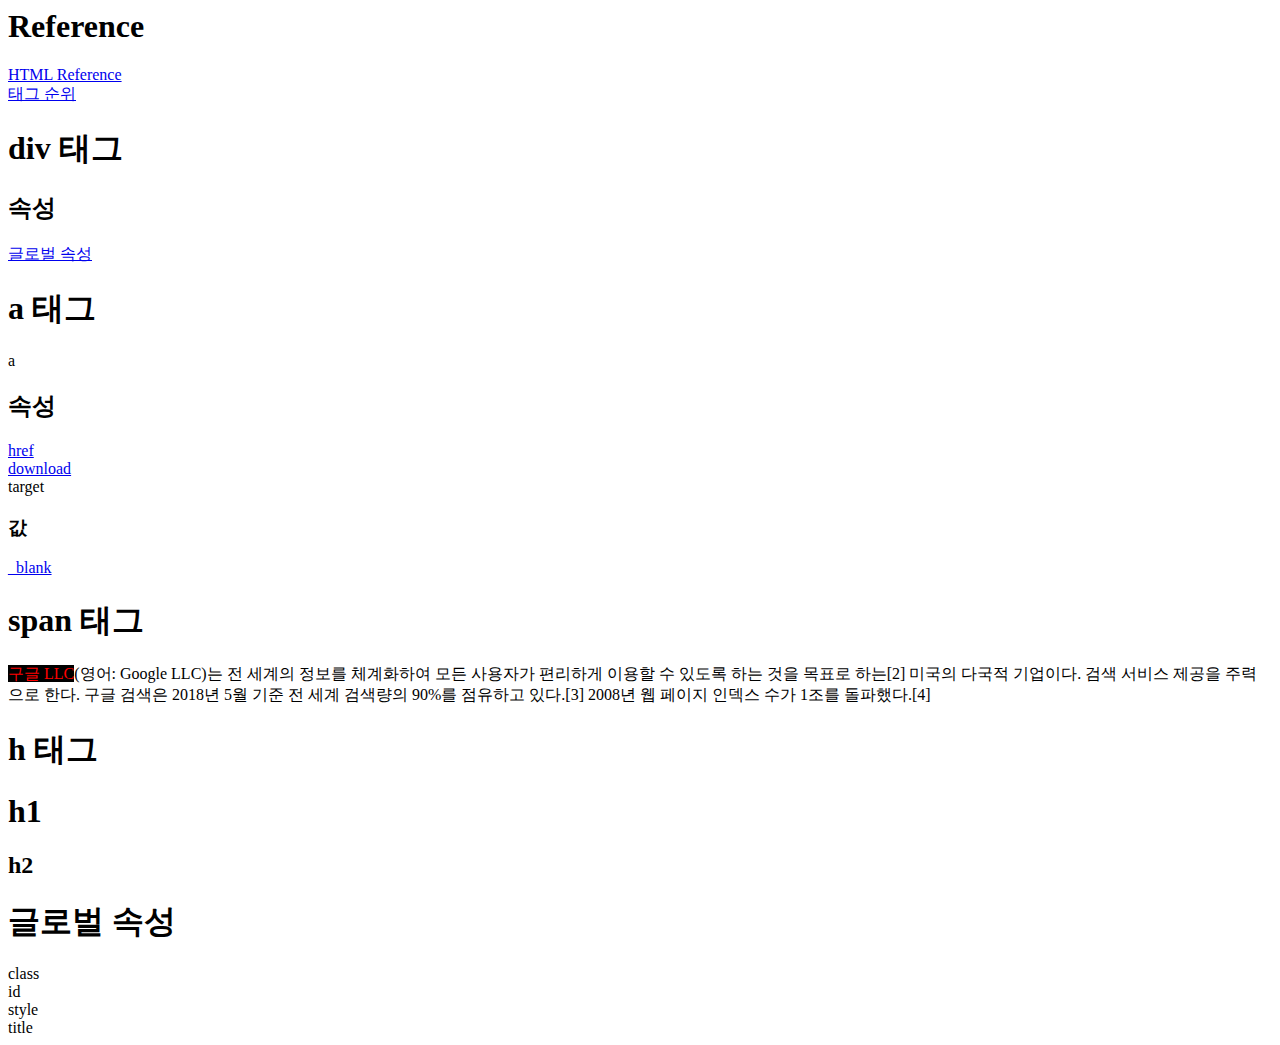
==== main.html @ e0490c5b "Rename project2.html to main.html" ====
<html>

<head>
<title>project2</title>

</head>

<body>
<h1>Reference</h1>
<a href="https://www.w3schools.com/tags/default.asp" target="_blank">HTML Reference</a><br>
<a href="https://pridiot.tistory.com/6" target="_blank">태그 순위</a>


<div class="div">
<h1>div 태그</h1>
<h2>속성</h2>
<a href="#global attributes" rel=tag>글로벌 속성</a>
</div>

<div class="a">
<h1>a 태그</h1>
<a>a</a>
<h2>속성</h2>
<a href="https://www.google.com">href</a><br>
<a href="google.jpg" download>download</a><br>
target
<h3>값</h3>
<a href="https://www.google.com" target="_blank">_blank</a><br>

</div>

<div class="span">
<h1>span 태그</h1>

<span style="background-color:black;color:red">구글 LLC</span>(영어: Google LLC)는 전 세계의 정보를 체계화하여 모든 사용자가 편리하게 이용할 수 있도록 하는 것을 목표로 하는[2] 미국의 다국적 기업이다. 검색 서비스 제공을 주력으로 한다. 구글 검색은 2018년 5월 기준 전 세계 검색량의 90%를 점유하고 있다.[3] 2008년 웹 페이지 인덱스 수가 1조를 돌파했다.[4]
</div>

<div class="h">
<h1>h 태그</h1>
<h1>h1</h1>
<h2>h2</h2>
</div>

<div id="global attributes">
<h1>글로벌 속성</h1>
class<br>
id<br>
style<br>
title<br>

</div>

</body>

</html>
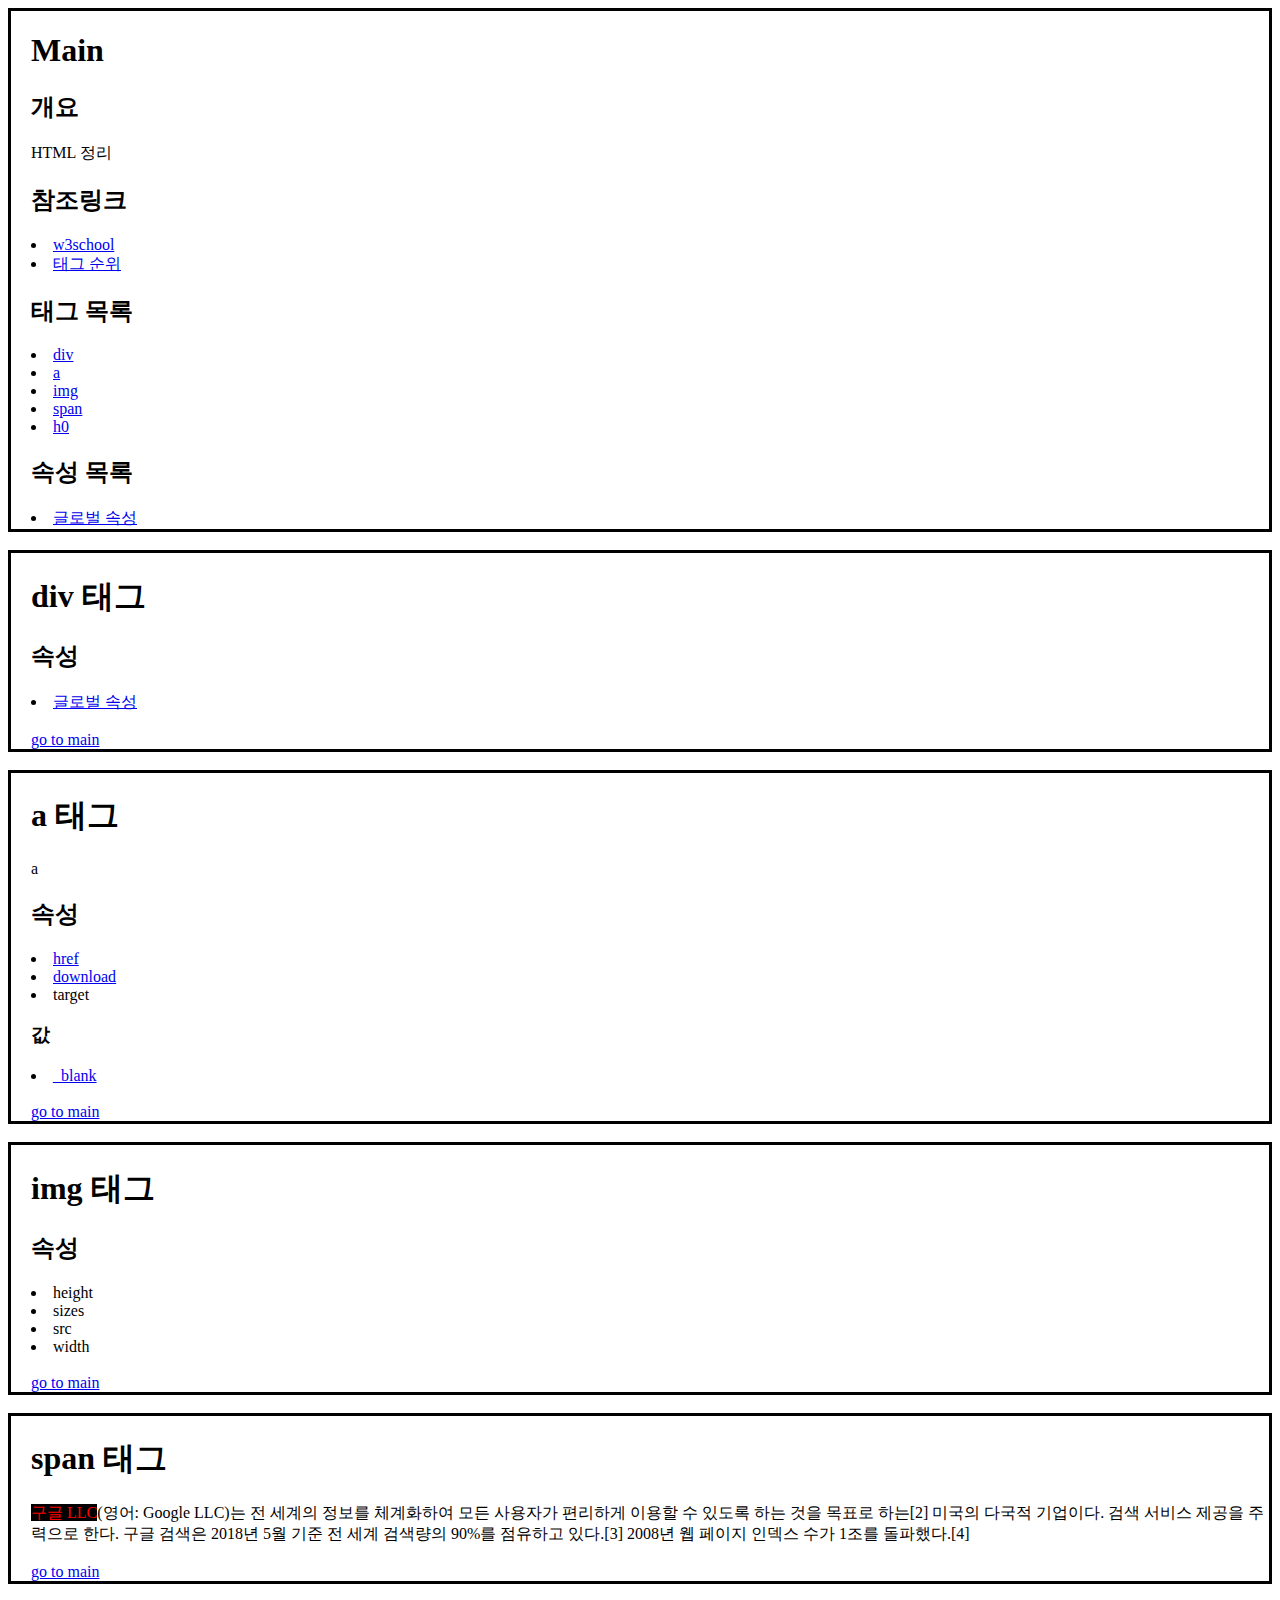
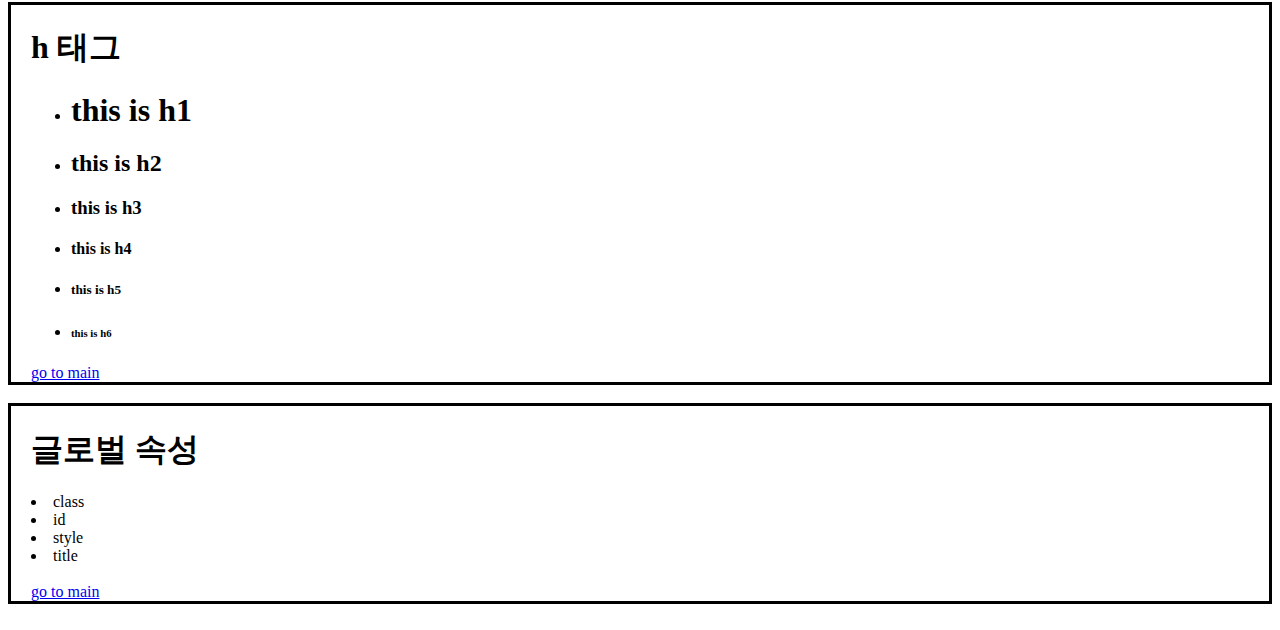
==== commit e0758bae: "add border" ====
--- a/main.html
+++ b/main.html
@@ -2,54 +2,118 @@
 
 <head>
 <title>project2</title>
-
+<style>
+.main{
+padding-left: 20px;
+border: solid;
+}
+.div{
+padding-left: 20px;
+border: solid;
+}
+.a{
+padding-left: 20px;
+border: solid;
+}
+.img{
+padding-left: 20px;
+border: solid;
+}
+.span{
+padding-left: 20px;
+border: solid;
+}
+.h0{
+padding-left: 20px;
+border: solid;
+}
+.global_attributes{
+padding-left: 20px;
+border: solid;
+}
+</style>
 </head>
 
 <body>
-<h1>Reference</h1>
-<a href="https://www.w3schools.com/tags/default.asp" target="_blank">HTML Reference</a><br>
-<a href="https://pridiot.tistory.com/6" target="_blank">태그 순위</a>
+<div class="main" id="main">
+<h1>Main</h1>
+<h2>개요</h2>
+HTML 정리<br>
 
+<h2>참조링크</h2>
+<li><a href="https://www.w3schools.com/tags/default.asp" target="_blank">w3school</a><br></li>
+<li><a href="https://pridiot.tistory.com/6" target="_blank">태그 순위</a></li>
 
-<div class="div">
+<h2>태그 목록</h2>
+<li><a href="#div">div</a></li>
+<li><a href="#a">a</a></li>
+<li><a href="#img">img</a></li>
+<li><a href="#span">span</a></li>
+<li><a href="#h">h0</a></li>
+
+<h2>속성 목록</h2>
+<li><a href="#global_attribute">글로벌 속성</a></li>
+</div><br>
+
+<div class="div" id="div">
 <h1>div 태그</h1>
 <h2>속성</h2>
-<a href="#global attributes" rel=tag>글로벌 속성</a>
-</div>
+<li><a href="#global attributes" rel=tag>글로벌 속성</a></li>
+<br><a href="#main">go to main</a>
+</div><br>
 
-<div class="a">
+<div class="a" id="a">
 <h1>a 태그</h1>
 <a>a</a>
 <h2>속성</h2>
-<a href="https://www.google.com">href</a><br>
-<a href="google.jpg" download>download</a><br>
-target
+<li><a href="https://www.google.com">href</a><br></li>
+<li><a href="google.jpg" download>download</a><br></li>
+<li>target</li>
+
 <h3>값</h3>
-<a href="https://www.google.com" target="_blank">_blank</a><br>
+<li><a href="https://www.google.com" target="_blank">_blank</a><br></li>
+<br><a href="#main">go to main</a>
+</div><br>
 
-</div>
+<div class="img" id="img">
+<h1>img 태그</h1>
+<h2>속성</h2>
+<li>height</li>
+<li>sizes</li>
+<li>src</li>
+<li>width</li>
+<br><a href="#main">go to main</a>
+</div><br>
 
-<div class="span">
+<div class="span" id="span">
 <h1>span 태그</h1>
+<span style="background-color:black;color:red">구글 LLC</span>(영어: Google LLC)는 전 세계의 정보를 체계화하여 모든 사용자가 편리하게 이용할 수 있도록 하는 것을 목표로 하는[2] 미국의 다국적 기업이다. 검색 서비스 제공을 주력으로 한다. 구글 검색은 2018년 5월 기준 전 세계 검색량의 90%를 점유하고 있다.[3] 2008년 웹 페이지 인덱스 수가 1조를 돌파했다.[4]<br>
+<br>
+<a href="#main">go to main</a>
+</div><br>
 
-<span style="background-color:black;color:red">구글 LLC</span>(영어: Google LLC)는 전 세계의 정보를 체계화하여 모든 사용자가 편리하게 이용할 수 있도록 하는 것을 목표로 하는[2] 미국의 다국적 기업이다. 검색 서비스 제공을 주력으로 한다. 구글 검색은 2018년 5월 기준 전 세계 검색량의 90%를 점유하고 있다.[3] 2008년 웹 페이지 인덱스 수가 1조를 돌파했다.[4]
-</div>
+<div class="h0" id="h">
+<h1>h 태그</h1>
+<ul>
+<li><h1>this is h1</h1></li>
+<li><h2>this is h2</h2></li>
+<li><h3>this is h3</h3></li>
+<li><h4>this is h4</h4></li>
+<li><h5>this is h5</h5></li>
+<li><h6>this is h6</h6></li>
+</ul>
+<a href="#main">go to main</a>
+</div><br>
 
-<div class="h">
-<h1>h 태그</h1>
-<h1>h1</h1>
-<h2>h2</h2>
-</div>
-
-<div id="global attributes">
+<div class="global_attributes"  id="global_attribute">
 <h1>글로벌 속성</h1>
-class<br>
-id<br>
-style<br>
-title<br>
-
-</div>
+<li>class</li>
+<li>id</li>
+<li>style</li>
+<li>title</li>
+<br><a href="#main">go to main</a>
+</div><br>
 
 </body>
 
-</html>
+</html>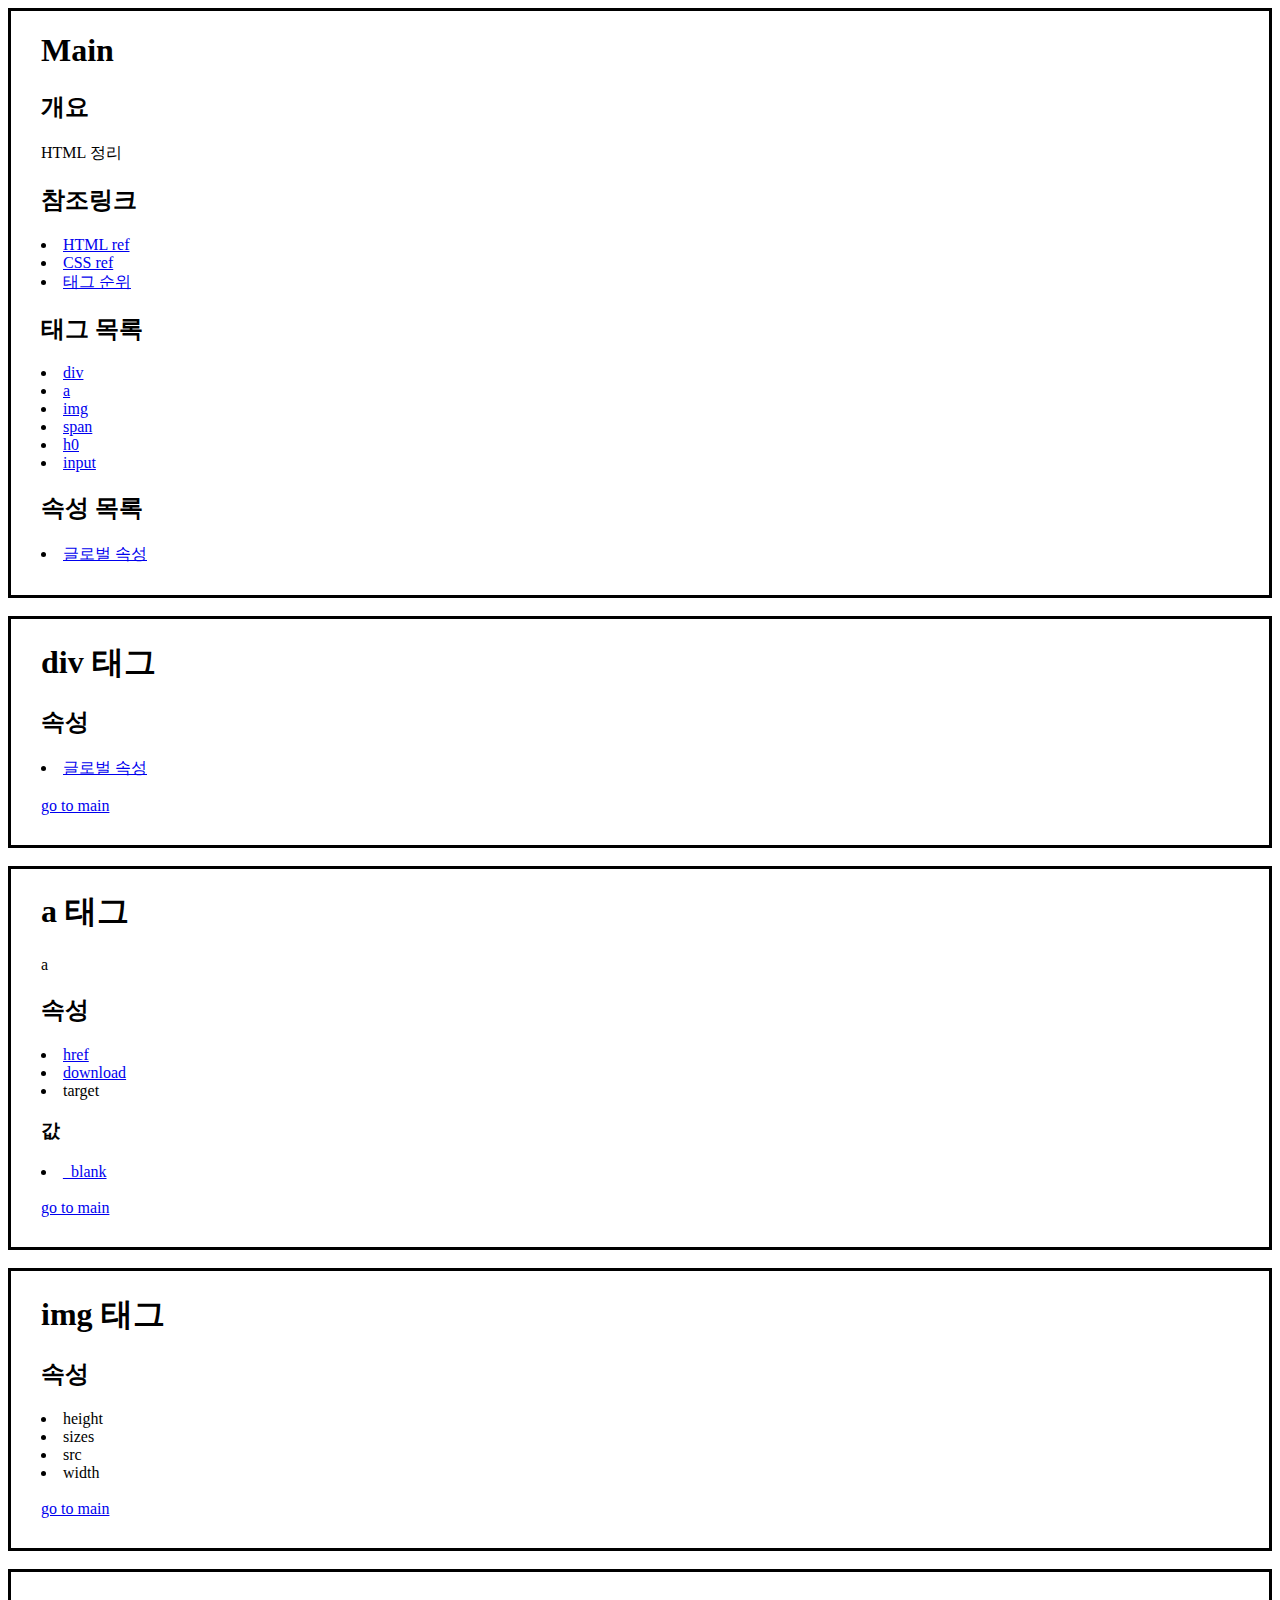
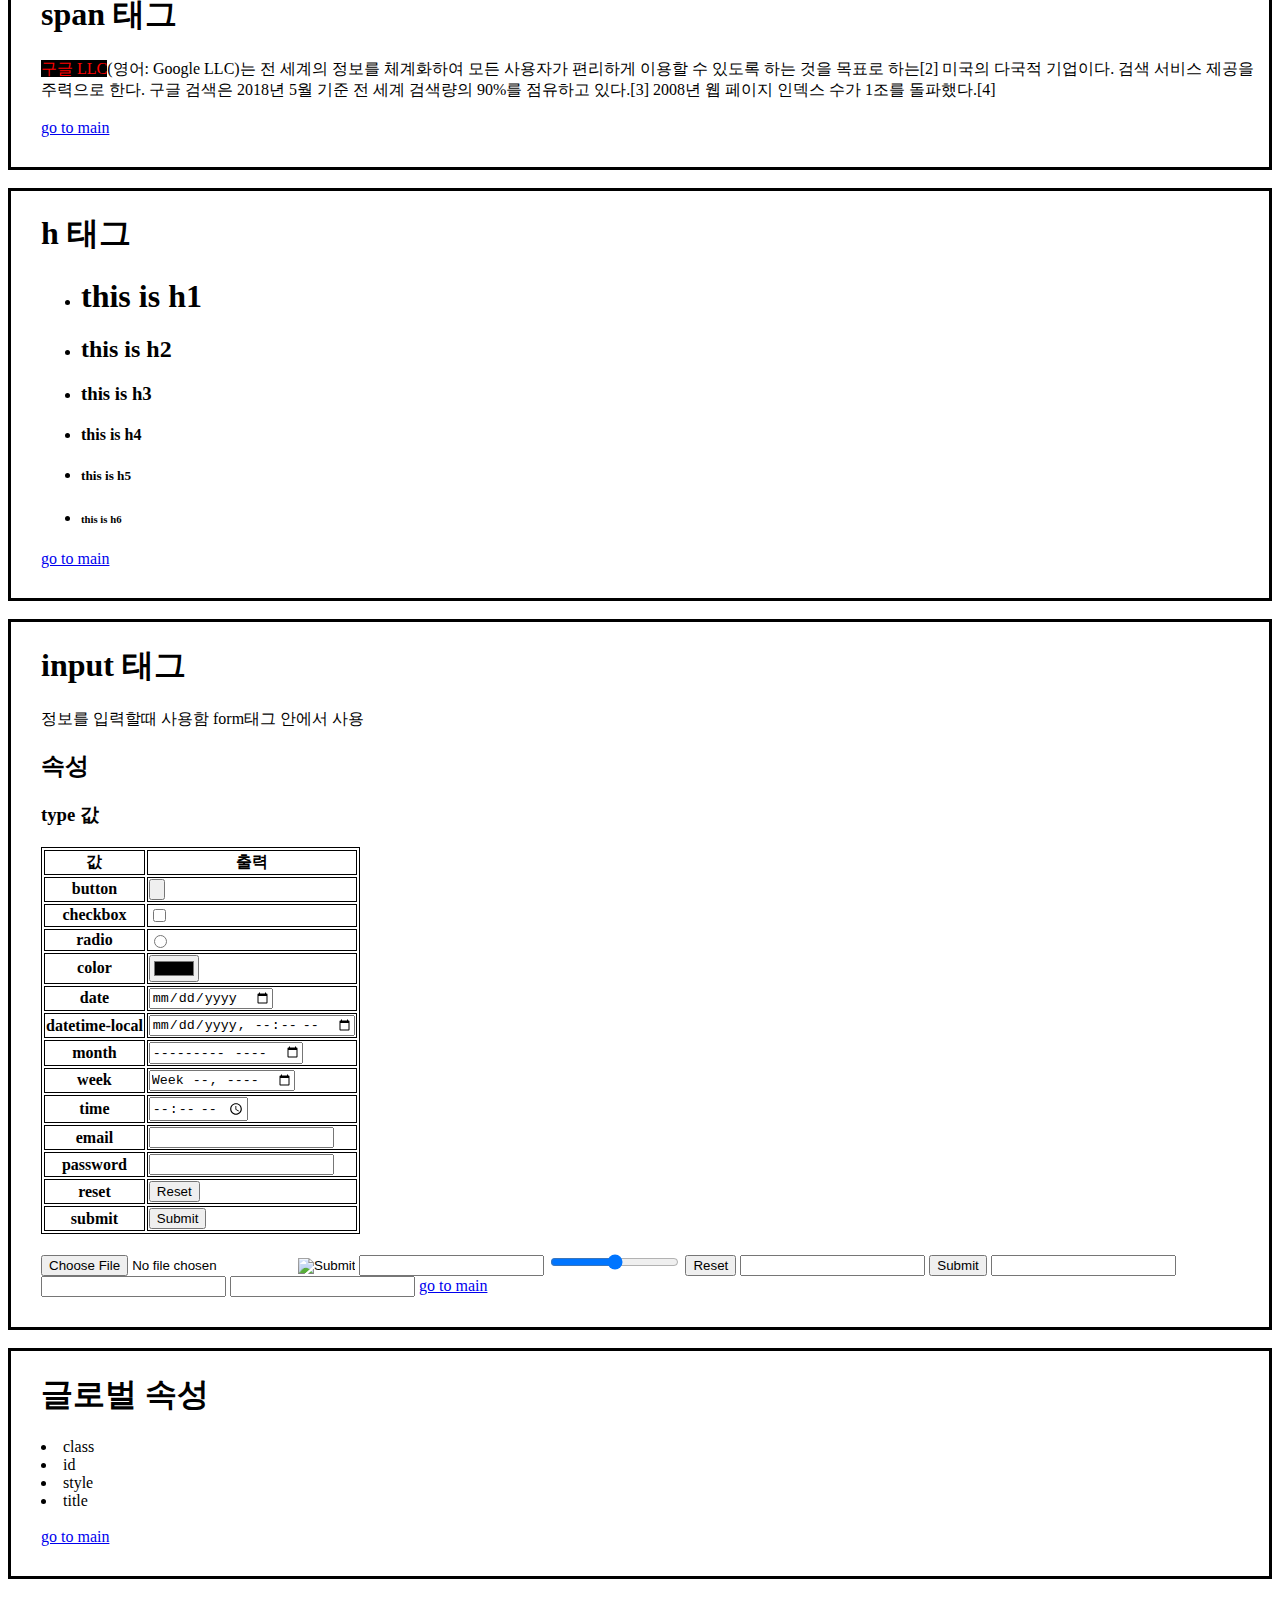
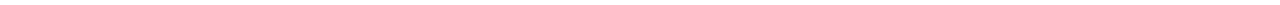
==== commit d3b649d9: "create css" ====
--- a/main.html
+++ b/main.html
@@ -2,46 +2,19 @@
 
 <head>
 <title>project2</title>
-<style>
-.main{
-padding-left: 20px;
-border: solid;
-}
-.div{
-padding-left: 20px;
-border: solid;
-}
-.a{
-padding-left: 20px;
-border: solid;
-}
-.img{
-padding-left: 20px;
-border: solid;
-}
-.span{
-padding-left: 20px;
-border: solid;
-}
-.h0{
-padding-left: 20px;
-border: solid;
-}
-.global_attributes{
-padding-left: 20px;
-border: solid;
-}
-</style>
+<link rel="stylesheet" type="text/css" href="style.css">
 </head>
 
 <body>
-<div class="main" id="main">
+<a id="main">
+<div class="main">
 <h1>Main</h1>
 <h2>개요</h2>
-HTML 정리<br>
+<p>HTML 정리</p>
 
 <h2>참조링크</h2>
-<li><a href="https://www.w3schools.com/tags/default.asp" target="_blank">w3school</a><br></li>
+<li><a href="https://www.w3schools.com/html/default.asp" target="_blank">HTML ref</a><br></li>
+<li><a href="https://www.w3schools.com/css/default.asp" target="_blank">CSS ref</a><br></li>
 <li><a href="https://pridiot.tistory.com/6" target="_blank">태그 순위</a></li>
 
 <h2>태그 목록</h2>
@@ -50,19 +23,22 @@
 <li><a href="#img">img</a></li>
 <li><a href="#span">span</a></li>
 <li><a href="#h">h0</a></li>
+<li><a href="#input">input</a></li>
 
 <h2>속성 목록</h2>
 <li><a href="#global_attribute">글로벌 속성</a></li>
 </div><br>
 
-<div class="div" id="div">
+<a id="div">
+<div class="div">
 <h1>div 태그</h1>
 <h2>속성</h2>
 <li><a href="#global attributes" rel=tag>글로벌 속성</a></li>
 <br><a href="#main">go to main</a>
 </div><br>
 
-<div class="a" id="a">
+<a id="a">
+<div class="a">
 <h1>a 태그</h1>
 <a>a</a>
 <h2>속성</h2>
@@ -75,7 +51,8 @@
 <br><a href="#main">go to main</a>
 </div><br>
 
-<div class="img" id="img">
+<a id="img">
+<div class="img">
 <h1>img 태그</h1>
 <h2>속성</h2>
 <li>height</li>
@@ -85,14 +62,16 @@
 <br><a href="#main">go to main</a>
 </div><br>
 
-<div class="span" id="span">
+<a id="span">
+<div class="span">
 <h1>span 태그</h1>
 <span style="background-color:black;color:red">구글 LLC</span>(영어: Google LLC)는 전 세계의 정보를 체계화하여 모든 사용자가 편리하게 이용할 수 있도록 하는 것을 목표로 하는[2] 미국의 다국적 기업이다. 검색 서비스 제공을 주력으로 한다. 구글 검색은 2018년 5월 기준 전 세계 검색량의 90%를 점유하고 있다.[3] 2008년 웹 페이지 인덱스 수가 1조를 돌파했다.[4]<br>
 <br>
 <a href="#main">go to main</a>
 </div><br>
 
-<div class="h0" id="h">
+<a id="h">
+<div class="h0">
 <h1>h 태그</h1>
 <ul>
 <li><h1>this is h1</h1></li>
@@ -105,7 +84,47 @@
 <a href="#main">go to main</a>
 </div><br>
 
-<div class="global_attributes"  id="global_attribute">
+<a id="input">
+<div class="input">
+<h1>input 태그</h1>
+<p>정보를 입력할때 사용함 form태그 안에서 사용</p>
+<h2>속성</h2>
+<h3>type 값</h3>
+<table><form>
+<tr> <th>값</th> <th>출력</th> </tr>
+<tr> <th>button</th> <td><input type="button"></td> </tr>
+<tr> <th>checkbox</th> <td><input type="checkbox"></td> </tr>
+<tr> <th>radio</th> <td><input type="radio"></td> </tr>
+<tr> <th>color</th> <td><input type="color"></td> </tr>
+<tr> <th>date</th> <td><input type="date"></td> </tr>
+<tr> <th>datetime-local</th> <td><input type="datetime-local"></td> </tr>
+<tr> <th>month</th> <td><input type="month"></td> </tr>
+<tr> <th>week</th> <td><input type="week"></td> </tr>
+<tr> <th>time</th> <td><input type="time"></td> </tr>
+<tr> <th>email</th> <td><input type="email"></td> </tr>
+<tr> <th>password</th> <td><input type="password"></td> </tr>
+<tr> <th>reset</th> <td><input type="reset"></td> </tr>
+<tr> <th>submit</th> <td><input type="submit"></td> </tr>
+
+</form></table>
+<br>
+<input type="file">
+<input type="hidden">
+<input type="image">
+<input type="number">
+<input type="range">
+<input type="reset">
+<input type="search">
+<input type="submit">
+<input type="tel">
+<input type="text">
+<input type="url">
+
+<a href="#main">go to main</a>
+</div><br>
+
+<a id="global_attribute">
+<div class="global_attributes">
 <h1>글로벌 속성</h1>
 <li>class</li>
 <li>id</li>
--- a/style.css
+++ b/style.css
@@ -0,0 +1,7 @@
+div {
+border: solid;
+padding: 0px 0px 30px 30px;
+}
+table, th, td{
+border: solid 1px
+}